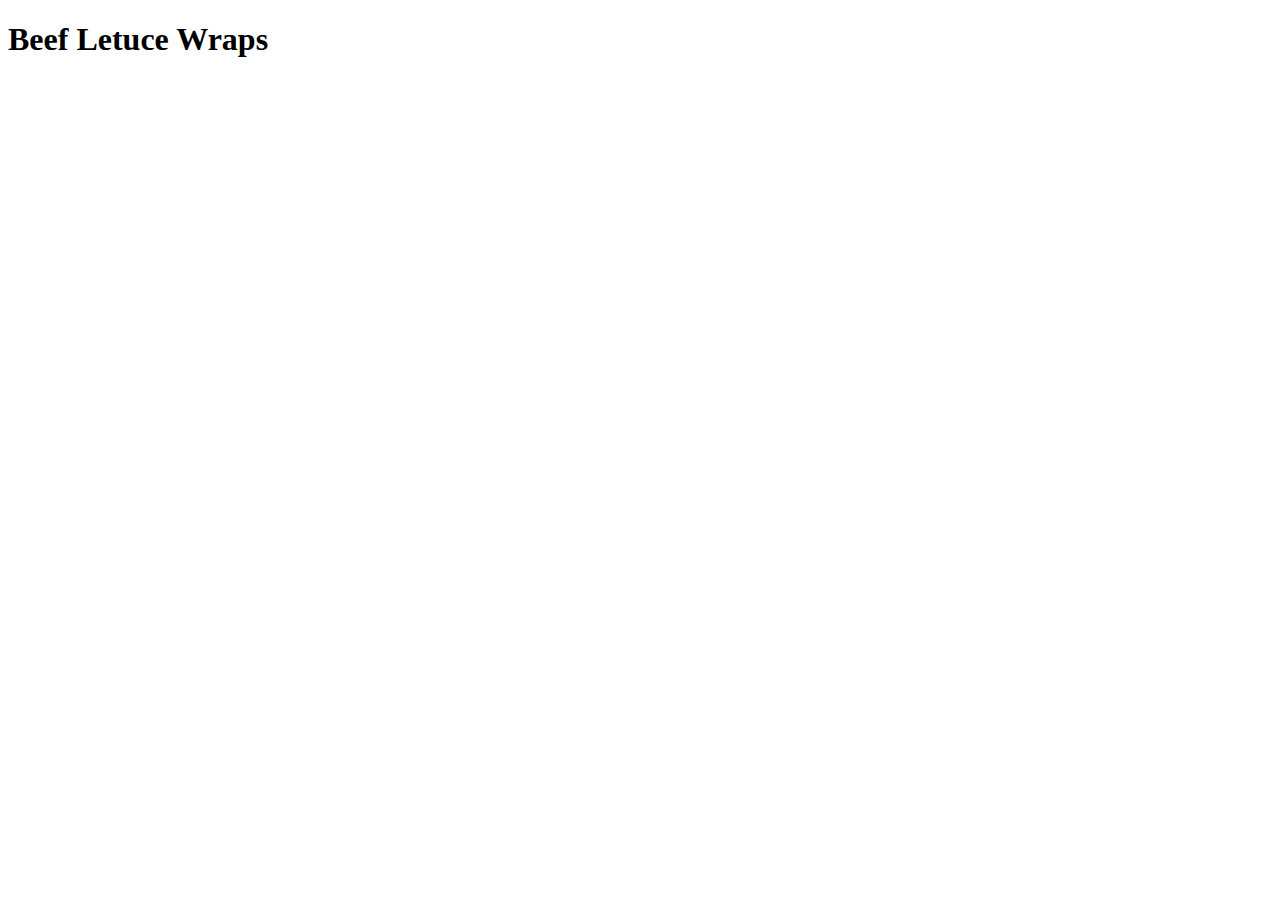
==== recipes/beef-lettuce-wraps.html @ e53155ac "Add recipes folder, inside folder add few html files with recipe names and link them inside index.ht" ====
<!DOCTYPE html>
<html lang="en">
<head>
  <meta charset="UTF-8">
  <meta name="viewport" content="width=device-width, initial-scale=1.0">
  <title>Beef Letuce Wraps</title>
</head>
<body>
  <h1>Beef Letuce Wraps</h1>
</body>
</html>
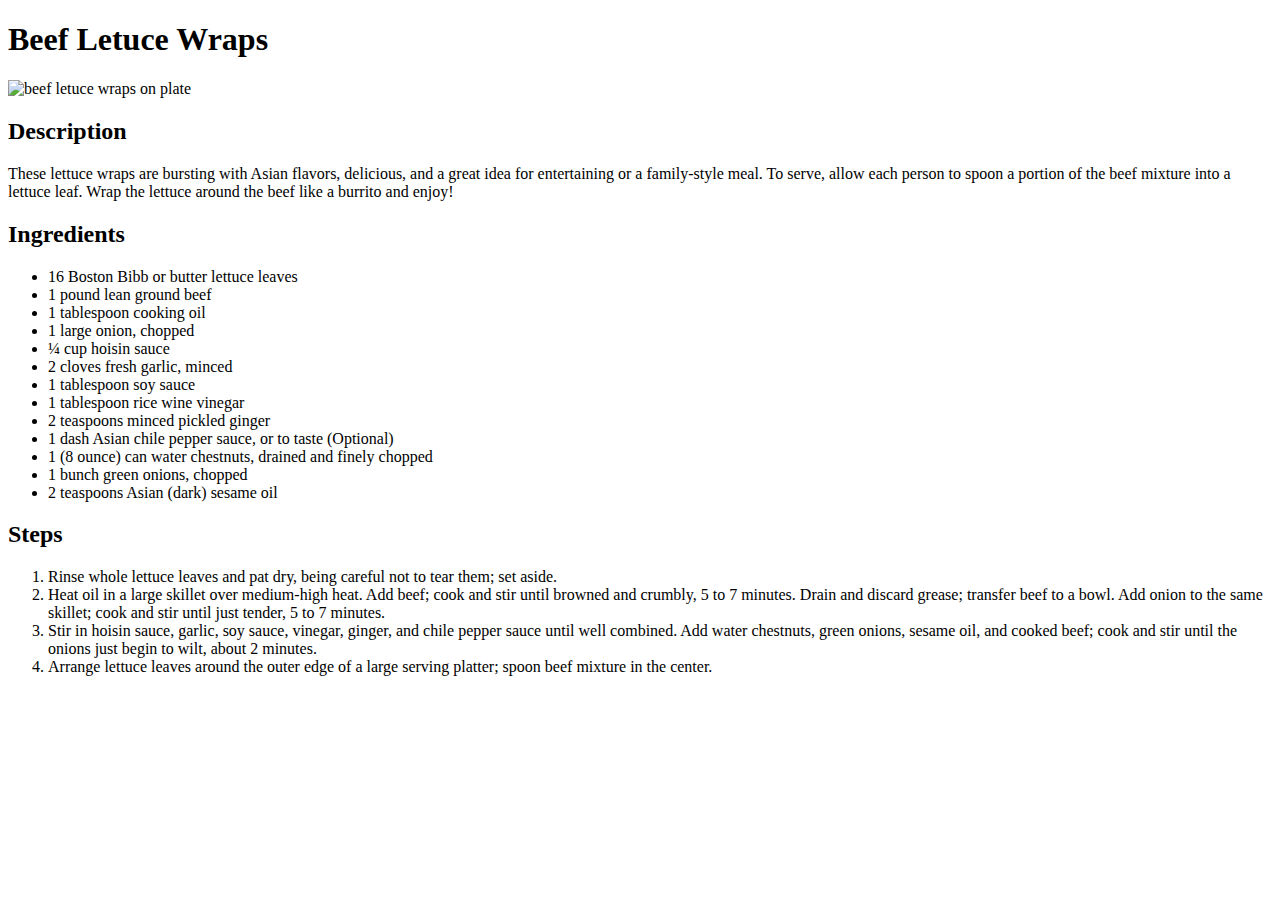
==== commit 82b6376f: "Fill all recipes with content and wrapp anchor elements in index.html with ul" ====
--- a/recipes/beef-lettuce-wraps.html
+++ b/recipes/beef-lettuce-wraps.html
@@ -7,5 +7,38 @@
 </head>
 <body>
   <h1>Beef Letuce Wraps</h1>
+  <img
+   src="https://imagesvc.meredithcorp.io/v3/mm/image?url=https%3A%2F%2Fpublic-assets.meredithcorp.io%2F60ec7bc874922cff4d01125b4f2aec68%2F168539978088620230529_122920.jpg&q=60&c=sc&orient=true&poi=auto&h=512"
+   alt="beef letuce wraps on plate"
+  />
+
+  <h2>Description</h2>
+  <p>These lettuce wraps are bursting with Asian flavors, delicious, and a great idea for entertaining or a family-style meal. To serve, allow each person to spoon a portion of the beef mixture into a lettuce leaf. Wrap the lettuce around the beef like a burrito and enjoy!</p>
+
+  <h2>Ingredients</h2>
+  <ul>
+    <li>16 Boston Bibb or butter lettuce leaves</li>
+    <li>1 pound lean ground beef</li>
+    <li>1 tablespoon cooking oil</li>
+    <li>1 large onion, chopped</li>
+    <li>¼ cup hoisin sauce</li>
+    <li>2 cloves fresh garlic, minced</li>
+    <li>1 tablespoon soy sauce</li>
+    <li>1 tablespoon rice wine vinegar</li>
+    <li>2 teaspoons minced pickled ginger</li>
+    <li>1 dash Asian chile pepper sauce, or to taste (Optional)</li>
+    <li>1 (8 ounce) can water chestnuts, drained and finely chopped</li>
+    <li>1 bunch green onions, chopped</li>
+    <li>2 teaspoons Asian (dark) sesame oil</li>
+  </ul>
+
+
+  <h2>Steps</h2>
+  <ol>
+    <li>Rinse whole lettuce leaves and pat dry, being careful not to tear them; set aside.</li>
+    <li>Heat oil in a large skillet over medium-high heat. Add beef; cook and stir until browned and crumbly, 5 to 7 minutes. Drain and discard grease; transfer beef to a bowl. Add onion to the same skillet; cook and stir until just tender, 5 to 7 minutes.</li>
+    <li>Stir in hoisin sauce, garlic, soy sauce, vinegar, ginger, and chile pepper sauce until well combined. Add water chestnuts, green onions, sesame oil, and cooked beef; cook and stir until the onions just begin to wilt, about 2 minutes.</li>
+    <li>Arrange lettuce leaves around the outer edge of a large serving platter; spoon beef mixture in the center.</li>
+  </ol>
 </body>
 </html>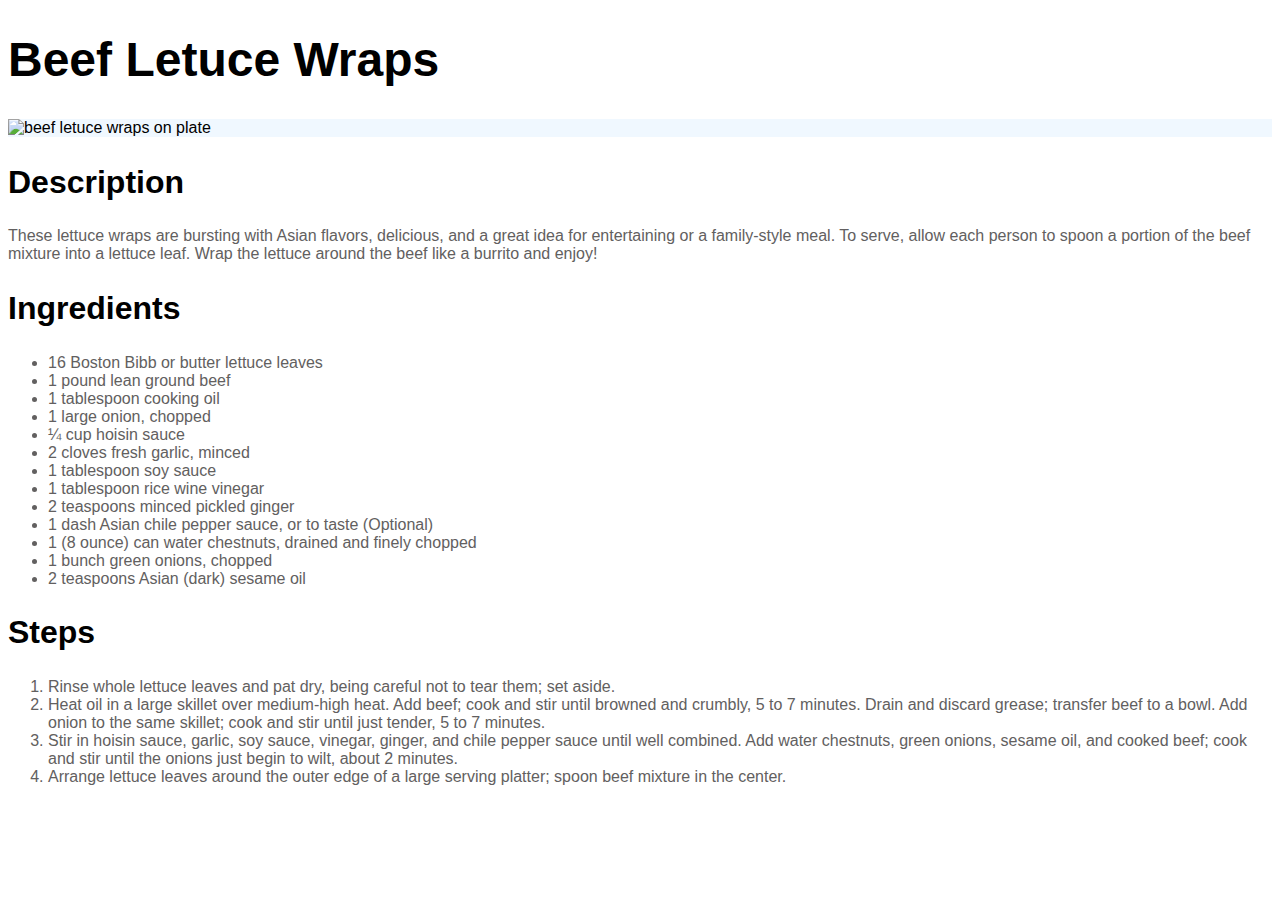
==== commit e9473090: "add styles.css and style.css in recipes folder in order do play around and add various styling" ====
--- a/recipes/beef-lettuce-wraps.html
+++ b/recipes/beef-lettuce-wraps.html
@@ -4,16 +4,20 @@
   <meta charset="UTF-8">
   <meta name="viewport" content="width=device-width, initial-scale=1.0">
   <title>Beef Letuce Wraps</title>
+  <link rel="stylesheet" href="style.css"/>
 </head>
 <body>
   <h1>Beef Letuce Wraps</h1>
+
+  <div class="image">
   <img
    src="https://imagesvc.meredithcorp.io/v3/mm/image?url=https%3A%2F%2Fpublic-assets.meredithcorp.io%2F60ec7bc874922cff4d01125b4f2aec68%2F168539978088620230529_122920.jpg&q=60&c=sc&orient=true&poi=auto&h=512"
    alt="beef letuce wraps on plate"
   />
+  </div>
 
   <h2>Description</h2>
-  <p>These lettuce wraps are bursting with Asian flavors, delicious, and a great idea for entertaining or a family-style meal. To serve, allow each person to spoon a portion of the beef mixture into a lettuce leaf. Wrap the lettuce around the beef like a burrito and enjoy!</p>
+  <p class="description-paragraph">These lettuce wraps are bursting with Asian flavors, delicious, and a great idea for entertaining or a family-style meal. To serve, allow each person to spoon a portion of the beef mixture into a lettuce leaf. Wrap the lettuce around the beef like a burrito and enjoy!</p>
 
   <h2>Ingredients</h2>
   <ul>
--- a/recipes/style.css
+++ b/recipes/style.css
@@ -0,0 +1,32 @@
+body {
+  font-family: Arial, Helvetica, sans-serif;
+
+}
+
+
+h1 {
+  font-size: 48px;
+
+}
+
+p, li {
+  color: rgb(98, 96, 96);
+  font-weight: 300;
+}
+
+.description-paragraph {
+  text-align: left;
+}
+
+h2 {
+  font-size: 32px;
+}
+
+img {
+  width: 500px;
+  height: auto;
+}
+
+.image {
+  background-color: aliceblue;
+}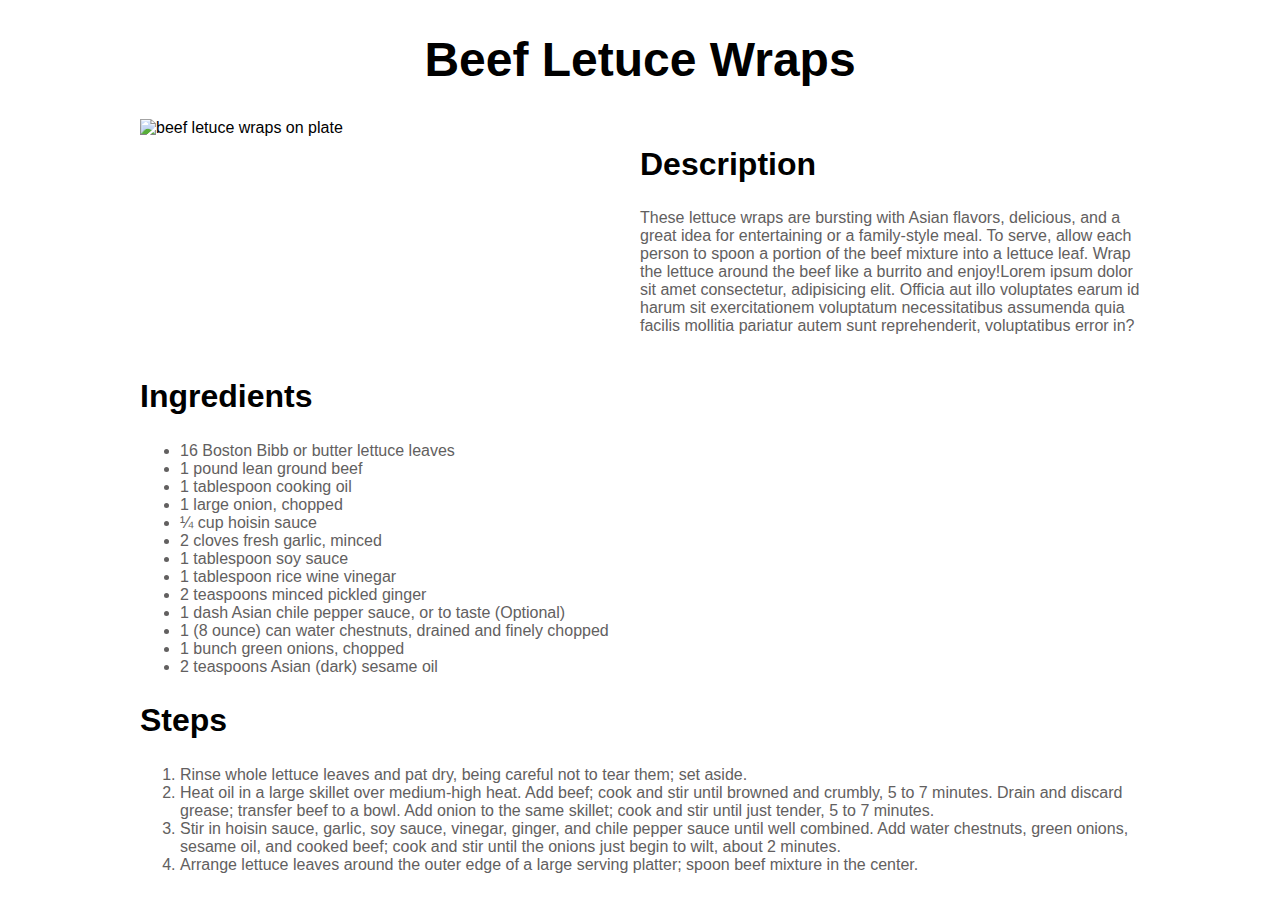
==== commit c5eba0d8: "Practice CSS Box Model, adding more styles" ====
--- a/recipes/beef-lettuce-wraps.html
+++ b/recipes/beef-lettuce-wraps.html
@@ -4,45 +4,50 @@
   <meta charset="UTF-8">
   <meta name="viewport" content="width=device-width, initial-scale=1.0">
   <title>Beef Letuce Wraps</title>
-  <link rel="stylesheet" href="style.css"/>
+  <link rel="stylesheet" href="./style.css"/>
 </head>
 <body>
-  <h1>Beef Letuce Wraps</h1>
+  <div class="container">
+    <h1>Beef Letuce Wraps</h1>
 
-  <div class="image">
-  <img
-   src="https://imagesvc.meredithcorp.io/v3/mm/image?url=https%3A%2F%2Fpublic-assets.meredithcorp.io%2F60ec7bc874922cff4d01125b4f2aec68%2F168539978088620230529_122920.jpg&q=60&c=sc&orient=true&poi=auto&h=512"
-   alt="beef letuce wraps on plate"
-  />
-  </div>
+    <div class="header">
+      <img
+      src="https://imagesvc.meredithcorp.io/v3/mm/image?url=https%3A%2F%2Fpublic-assets.meredithcorp.io%2F60ec7bc874922cff4d01125b4f2aec68%2F168539978088620230529_122920.jpg&q=60&c=sc&orient=true&poi=auto&h=512"
+      alt="beef letuce wraps on plate"
+      />
+      
+      <div class="header-div">
+        <h2>Description</h2>
+        <p class="description-paragraph">These lettuce wraps are bursting with Asian flavors, delicious, and a great idea for entertaining or a family-style meal. To serve, allow each person to spoon a portion of the beef mixture into a lettuce leaf. Wrap the lettuce around the beef like a burrito and enjoy!Lorem ipsum dolor sit amet consectetur, adipisicing elit. Officia aut illo voluptates earum id harum sit exercitationem voluptatum necessitatibus assumenda quia facilis mollitia pariatur autem sunt reprehenderit, voluptatibus error in?</p>
+        
+      </div>
+    </div>
 
-  <h2>Description</h2>
-  <p class="description-paragraph">These lettuce wraps are bursting with Asian flavors, delicious, and a great idea for entertaining or a family-style meal. To serve, allow each person to spoon a portion of the beef mixture into a lettuce leaf. Wrap the lettuce around the beef like a burrito and enjoy!</p>
-
-  <h2>Ingredients</h2>
-  <ul>
-    <li>16 Boston Bibb or butter lettuce leaves</li>
-    <li>1 pound lean ground beef</li>
-    <li>1 tablespoon cooking oil</li>
-    <li>1 large onion, chopped</li>
-    <li>¼ cup hoisin sauce</li>
-    <li>2 cloves fresh garlic, minced</li>
-    <li>1 tablespoon soy sauce</li>
-    <li>1 tablespoon rice wine vinegar</li>
-    <li>2 teaspoons minced pickled ginger</li>
-    <li>1 dash Asian chile pepper sauce, or to taste (Optional)</li>
-    <li>1 (8 ounce) can water chestnuts, drained and finely chopped</li>
-    <li>1 bunch green onions, chopped</li>
-    <li>2 teaspoons Asian (dark) sesame oil</li>
-  </ul>
+    <h2>Ingredients</h2>
+    <ul>
+      <li>16 Boston Bibb or butter lettuce leaves</li>
+      <li>1 pound lean ground beef</li>
+      <li>1 tablespoon cooking oil</li>
+      <li>1 large onion, chopped</li>
+      <li>¼ cup hoisin sauce</li>
+      <li>2 cloves fresh garlic, minced</li>
+      <li>1 tablespoon soy sauce</li>
+      <li>1 tablespoon rice wine vinegar</li>
+      <li>2 teaspoons minced pickled ginger</li>
+      <li>1 dash Asian chile pepper sauce, or to taste (Optional)</li>
+      <li>1 (8 ounce) can water chestnuts, drained and finely chopped</li>
+      <li>1 bunch green onions, chopped</li>
+      <li>2 teaspoons Asian (dark) sesame oil</li>
+    </ul>
 
 
-  <h2>Steps</h2>
-  <ol>
-    <li>Rinse whole lettuce leaves and pat dry, being careful not to tear them; set aside.</li>
-    <li>Heat oil in a large skillet over medium-high heat. Add beef; cook and stir until browned and crumbly, 5 to 7 minutes. Drain and discard grease; transfer beef to a bowl. Add onion to the same skillet; cook and stir until just tender, 5 to 7 minutes.</li>
-    <li>Stir in hoisin sauce, garlic, soy sauce, vinegar, ginger, and chile pepper sauce until well combined. Add water chestnuts, green onions, sesame oil, and cooked beef; cook and stir until the onions just begin to wilt, about 2 minutes.</li>
-    <li>Arrange lettuce leaves around the outer edge of a large serving platter; spoon beef mixture in the center.</li>
-  </ol>
+    <h2>Steps</h2>
+    <ol>
+      <li>Rinse whole lettuce leaves and pat dry, being careful not to tear them; set aside.</li>
+      <li>Heat oil in a large skillet over medium-high heat. Add beef; cook and stir until browned and crumbly, 5 to 7 minutes. Drain and discard grease; transfer beef to a bowl. Add onion to the same skillet; cook and stir until just tender, 5 to 7 minutes.</li>
+      <li>Stir in hoisin sauce, garlic, soy sauce, vinegar, ginger, and chile pepper sauce until well combined. Add water chestnuts, green onions, sesame oil, and cooked beef; cook and stir until the onions just begin to wilt, about 2 minutes.</li>
+      <li>Arrange lettuce leaves around the outer edge of a large serving platter; spoon beef mixture in the center.</li>
+    </ol>
+  </div>
 </body>
 </html>--- a/recipes/style.css
+++ b/recipes/style.css
@@ -1,12 +1,16 @@
+
 body {
-  font-family: Arial, Helvetica, sans-serif;
-
+  font-family: 'Georgia', sans-serif;
 }
 
+.container {
+  width: 1000px;
+  margin: 0 auto;
+}
 
 h1 {
   font-size: 48px;
-
+  text-align: center;
 }
 
 p, li {
@@ -23,10 +27,11 @@
 }
 
 img {
-  width: 500px;
+  width: 50%;
   height: auto;
 }
 
-.image {
-  background-color: aliceblue;
+.header {
+  display: grid;
+  grid-template-columns: 500px 1fr;
 }